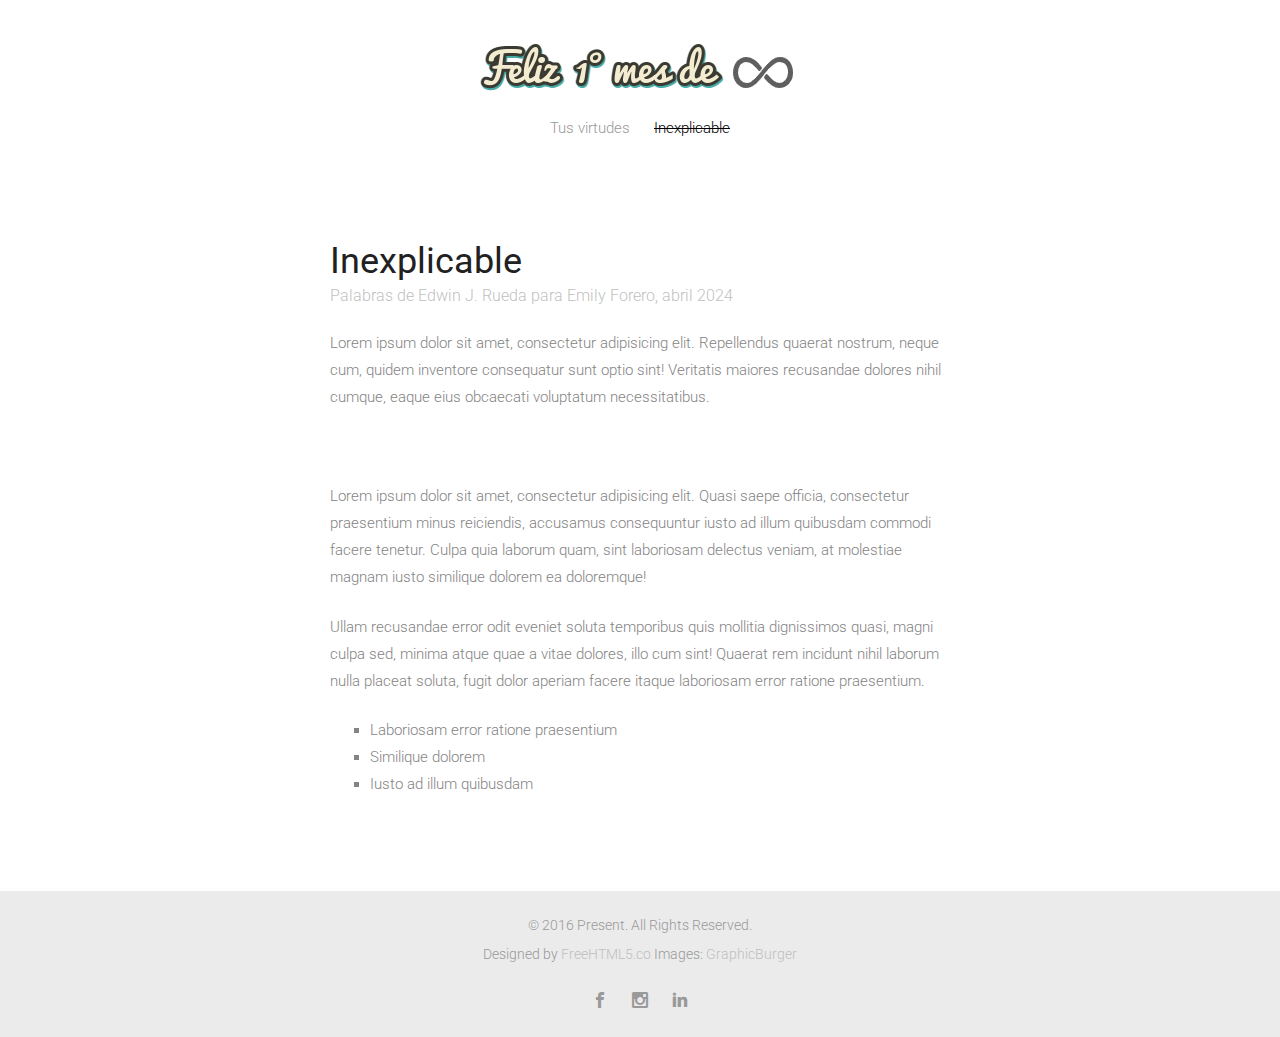
==== inexplicable.html @ 9cdbf455 "front Emi" ====
<!DOCTYPE html>
<!--[if lt IE 7]>      <html class="no-js lt-ie9 lt-ie8 lt-ie7"> <![endif]-->
<!--[if IE 7]>         <html class="no-js lt-ie9 lt-ie8"> <![endif]-->
<!--[if IE 8]>         <html class="no-js lt-ie9"> <![endif]-->
<!--[if gt IE 8]><!--> <html class="no-js"> <!--<![endif]-->
	<head>
	<meta charset="utf-8">
	<meta http-equiv="X-UA-Compatible" content="IE=edge">
	<title>Primer mes E²</title>
	<meta name="viewport" content="width=device-width, initial-scale=1">
	<meta name="description" content="Free HTML5 Template by FREEHTML5.CO" />
	<meta name="keywords" content="free html5, free template, free bootstrap, html5, css3, mobile first, responsive" />
	<meta name="author" content="FREEHTML5.CO" />

  <!-- 
	//////////////////////////////////////////////////////

	FREE HTML5 TEMPLATE 
	DESIGNED & DEVELOPED by FREEHTML5.CO
		
	Website: 		http://freehtml5.co/
	Email: 			info@freehtml5.co
	Twitter: 		http://twitter.com/fh5co
	Facebook: 		https://www.facebook.com/fh5co

	//////////////////////////////////////////////////////
	 -->

  	<!-- Facebook and Twitter integration -->
	<meta property="og:title" content=""/>
	<meta property="og:image" content=""/>
	<meta property="og:url" content=""/>
	<meta property="og:site_name" content=""/>
	<meta property="og:description" content=""/>
	<meta name="twitter:title" content="" />
	<meta name="twitter:image" content="" />
	<meta name="twitter:url" content="" />
	<meta name="twitter:card" content="" />

	<!-- Place favicon.ico and apple-touch-icon.png in the root directory -->
	<link rel="shortcut icon" href="favicon.ico">

	<link href='https://fonts.googleapis.com/css?family=Roboto:400,100,300,700,900' rel='stylesheet' type='text/css'>
	<link href="https://fonts.googleapis.com/css?family=Roboto+Slab:300,400,700" rel="stylesheet">
	
	<!-- Animate.css -->
	<link rel="stylesheet" href="css/animate.css">
	<!-- Icomoon Icon Fonts-->
	<link rel="stylesheet" href="css/icomoon.css">
	<!-- Bootstrap  -->
	<link rel="stylesheet" href="css/bootstrap.css">
	<!-- Superfish -->
	<link rel="stylesheet" href="css/superfish.css">
	<!-- Flexslider  -->
	<link rel="stylesheet" href="css/flexslider.css">

	<link rel="stylesheet" href="css/style.css">


	<!-- Modernizr JS -->
	<script src="js/modernizr-2.6.2.min.js"></script>
	<!-- FOR IE9 below -->
	<!--[if lt IE 9]>
	<script src="js/respond.min.js"></script>
	<![endif]-->

	</head>
	<body>

		<header id="fh5co-header" role="banner">
			<div class="container text-center">
				<div id="fh5co-logo">
					<a href="index_emi.html"><img src="images/title.png" alt="Nuestro primer mes!"></a>
				</div>
				<nav>
					<ul>
						<li><a href="virtudes.html">Tus virtudes</a></li>
						<li  class="active"><a href="inexplicable.html">Inexplicable</a></li>
					</ul>
				</nav>
			</div>
		</header>
		<!-- END #fh5co-header -->

		<div class="page-content">
			<h1 class="mb0">Inexplicable</h1>
			<div class="meta"><span>Palabras de Edwin J. Rueda para Emily Forero, abril 2024</span></div>
			<p>Lorem ipsum dolor sit amet, consectetur adipisicing elit. Repellendus quaerat nostrum, neque cum, quidem inventore consequatur sunt optio sint! Veritatis maiores recusandae dolores nihil cumque, eaque eius obcaecati voluptatum necessitatibus.</p>
			<p class="text-center"><img src="images/emi_virtudes.heic" alt=""></p>
			<p>Lorem ipsum dolor sit amet, consectetur adipisicing elit. Quasi saepe officia, consectetur praesentium minus reiciendis, accusamus consequuntur iusto ad illum quibusdam commodi facere tenetur. Culpa quia laborum quam, sint laboriosam delectus veniam, at molestiae magnam iusto similique dolorem ea doloremque!</p>
			<p>Ullam recusandae error odit eveniet soluta temporibus quis mollitia dignissimos quasi, magni culpa sed, minima atque quae a vitae dolores, illo cum sint! Quaerat rem incidunt nihil laborum nulla placeat soluta, fugit dolor aperiam facere itaque laboriosam error ratione praesentium.</p>
			<ul class="square">
				<li>Laboriosam error ratione praesentium</li>
				<li>Similique dolorem</li>
				<li>Iusto ad illum quibusdam</li>
			</ul>
		</div>

		
		<!-- END .container-fluid -->

		<footer id="fh5co-footer" role="contentinfo">
			<div class="container-fluid">
				<div class="footer-content">
					<div class="copyright"><small>&copy; 2016 Present. All Rights Reserved. <br>Designed by <a href="http://freehtml5.co/">FreeHTML5.co</a> Images: <a href="http://graphicburger.com/">GraphicBurger</a></small></div>
					<div class="social">
						<a href="#"><i class="icon-facebook3"></i></a>
						<a href="#"><i class="icon-instagram2"></i></a>
						<a href="#"><i class="icon-linkedin2"></i></a>
					</div>
				</div>
			</div>
		</footer>
		<!-- END #fh5co-footer -->
		
	<!-- jQuery -->
	<script src="js/jquery.min.js"></script>
	<!-- Bootstrap -->
	<script src="js/bootstrap.min.js"></script>
	<!-- masonry -->
	<script src="js/jquery.masonry.min.js"></script>
	<!-- MAIN JS -->
	<script src="js/main.js"></script>

	</body>
</html>
---- css/icomoon.css ----
@font-face {
    font-family: 'icomoon';
    src:    url('fonts/icomoon.eot?1oniuf');
    src:    url('fonts/icomoon.eot?1oniuf#iefix') format('embedded-opentype'),
        url('fonts/icomoon.ttf?1oniuf') format('truetype'),
        url('fonts/icomoon.woff?1oniuf') format('woff'),
        url('fonts/icomoon.svg?1oniuf#icomoon') format('svg');
    font-weight: normal;
    font-style: normal;
}

[class^="icon-"], [class*=" icon-"] {
    /* use !important to prevent issues with browser extensions that change fonts */
    font-family: 'icomoon' !important;
    speak: none;
    font-style: normal;
    font-weight: normal;
    font-variant: normal;
    text-transform: none;
    line-height: 1;

    /* Better Font Rendering =========== */
    -webkit-font-smoothing: antialiased;
    -moz-osx-font-smoothing: grayscale;
}

.icon-mobile:before {
    content: "\e000";
}
.icon-laptop:before {
    content: "\e001";
}
.icon-desktop:before {
    content: "\e002";
}
.icon-tablet:before {
    content: "\e003";
}
.icon-phone:before {
    content: "\e004";
}
.icon-document:before {
    content: "\e005";
}
.icon-documents:before {
    content: "\e006";
}
.icon-search:before {
    content: "\e007";
}
.icon-clipboard:before {
    content: "\e008";
}
.icon-newspaper:before {
    content: "\e009";
}
.icon-notebook:before {
    content: "\e00a";
}
.icon-book-open:before {
    content: "\e00b";
}
.icon-browser:before {
    content: "\e00c";
}
.icon-calendar:before {
    content: "\e00d";
}
.icon-presentation:before {
    content: "\e00e";
}
.icon-picture:before {
    content: "\e00f";
}
.icon-pictures:before {
    content: "\e010";
}
.icon-video:before {
    content: "\e011";
}
.icon-camera:before {
    content: "\e012";
}
.icon-printer:before {
    content: "\e013";
}
.icon-toolbox:before {
    content: "\e014";
}
.icon-briefcase:before {
    content: "\e015";
}
.icon-wallet:before {
    content: "\e016";
}
.icon-gift:before {
    content: "\e017";
}
.icon-bargraph:before {
    content: "\e018";
}
.icon-grid:before {
    content: "\e019";
}
.icon-expand:before {
    content: "\e01a";
}
.icon-focus:before {
    content: "\e01b";
}
.icon-edit:before {
    content: "\e01c";
}
.icon-adjustments:before {
    content: "\e01d";
}
.icon-ribbon:before {
    content: "\e01e";
}
.icon-hourglass:before {
    content: "\e01f";
}
.icon-lock:before {
    content: "\e020";
}
.icon-megaphone:before {
    content: "\e021";
}
.icon-shield:before {
    content: "\e022";
}
.icon-trophy:before {
    content: "\e023";
}
.icon-flag:before {
    content: "\e024";
}
.icon-map:before {
    content: "\e025";
}
.icon-puzzle:before {
    content: "\e026";
}
.icon-basket:before {
    content: "\e027";
}
.icon-envelope:before {
    content: "\e028";
}
.icon-streetsign:before {
    content: "\e029";
}
.icon-telescope:before {
    content: "\e02a";
}
.icon-gears:before {
    content: "\e02b";
}
.icon-key:before {
    content: "\e02c";
}
.icon-paperclip:before {
    content: "\e02d";
}
.icon-attachment:before {
    content: "\e02e";
}
.icon-pricetags:before {
    content: "\e02f";
}
.icon-lightbulb:before {
    content: "\e030";
}
.icon-layers:before {
    content: "\e031";
}
.icon-pencil:before {
    content: "\e032";
}
.icon-tools:before {
    content: "\e033";
}
.icon-tools-2:before {
    content: "\e034";
}
.icon-scissors:before {
    content: "\e035";
}
.icon-paintbrush:before {
    content: "\e036";
}
.icon-magnifying-glass:before {
    content: "\e037";
}
.icon-circle-compass:before {
    content: "\e038";
}
.icon-linegraph:before {
    content: "\e039";
}
.icon-mic:before {
    content: "\e03a";
}
.icon-strategy:before {
    content: "\e03b";
}
.icon-beaker:before {
    content: "\e03c";
}
.icon-caution:before {
    content: "\e03d";
}
.icon-recycle:before {
    content: "\e03e";
}
.icon-anchor:before {
    content: "\e03f";
}
.icon-profile-male:before {
    content: "\e040";
}
.icon-profile-female:before {
    content: "\e041";
}
.icon-bike:before {
    content: "\e042";
}
.icon-wine:before {
    content: "\e043";
}
.icon-hotairballoon:before {
    content: "\e044";
}
.icon-globe:before {
    content: "\e045";
}
.icon-genius:before {
    content: "\e046";
}
.icon-map-pin:before {
    content: "\e047";
}
.icon-dial:before {
    content: "\e048";
}
.icon-chat:before {
    content: "\e049";
}
.icon-heart:before {
    content: "\e04a";
}
.icon-cloud:before {
    content: "\e04b";
}
.icon-upload:before {
    content: "\e04c";
}
.icon-download:before {
    content: "\e04d";
}
.icon-target:before {
    content: "\e04e";
}
.icon-hazardous:before {
    content: "\e04f";
}
.icon-piechart:before {
    content: "\e050";
}
.icon-speedometer:before {
    content: "\e051";
}
.icon-global:before {
    content: "\e052";
}
.icon-compass:before {
    content: "\e053";
}
.icon-lifesaver:before {
    content: "\e054";
}
.icon-clock:before {
    content: "\e055";
}
.icon-aperture:before {
    content: "\e056";
}
.icon-quote:before {
    content: "\e057";
}
.icon-scope:before {
    content: "\e058";
}
.icon-alarmclock:before {
    content: "\e059";
}
.icon-refresh:before {
    content: "\e05a";
}
.icon-happy:before {
    content: "\e05b";
}
.icon-sad:before {
    content: "\e05c";
}
.icon-facebook:before {
    content: "\e05d";
}
.icon-twitter:before {
    content: "\e05e";
}
.icon-googleplus:before {
    content: "\e05f";
}
.icon-rss:before {
    content: "\e060";
}
.icon-tumblr:before {
    content: "\e061";
}
.icon-linkedin:before {
    content: "\e062";
}
.icon-dribbble:before {
    content: "\e063";
}
.icon-box2:before {
    content: "\ea82";
}
.icon-write:before {
    content: "\ea83";
}
.icon-clock2:before {
    content: "\ea84";
}
.icon-reply2:before {
    content: "\ea85";
}
.icon-reply-all2:before {
    content: "\ea86";
}
.icon-forward2:before {
    content: "\ea87";
}
.icon-flag2:before {
    content: "\ea88";
}
.icon-search2:before {
    content: "\ea89";
}
.icon-trash2:before {
    content: "\ea8a";
}
.icon-envelope2:before {
    content: "\ea8b";
}
.icon-bubble:before {
    content: "\ea8c";
}
.icon-bubbles:before {
    content: "\ea8d";
}
.icon-user2:before {
    content: "\ea8e";
}
.icon-users2:before {
    content: "\ea8f";
}
.icon-cloud2:before {
    content: "\ea90";
}
.icon-download2:before {
    content: "\ea91";
}
.icon-upload2:before {
    content: "\ea92";
}
.icon-rain:before {
    content: "\ea93";
}
.icon-sun:before {
    content: "\ea94";
}
.icon-moon2:before {
    content: "\ea95";
}
.icon-bell2:before {
    content: "\ea96";
}
.icon-folder2:before {
    content: "\ea97";
}
.icon-pin2:before {
    content: "\ea98";
}
.icon-sound2:before {
    content: "\ea99";
}
.icon-microphone:before {
    content: "\ea9a";
}
.icon-camera2:before {
    content: "\ea9b";
}
.icon-image2:before {
    content: "\ea9c";
}
.icon-cog2:before {
    content: "\ea9d";
}
.icon-calendar2:before {
    content: "\ea9e";
}
.icon-book2:before {
    content: "\ea9f";
}
.icon-map-marker:before {
    content: "\eaa0";
}
.icon-store:before {
    content: "\eaa1";
}
.icon-support:before {
    content: "\eaa2";
}
.icon-tag2:before {
    content: "\eaa3";
}
.icon-heart2:before {
    content: "\eaa4";
}
.icon-video-camera:before {
    content: "\eaa5";
}
.icon-trophy2:before {
    content: "\eaa6";
}
.icon-cart:before {
    content: "\eaa7";
}
.icon-eye2:before {
    content: "\eaa8";
}
.icon-cancel:before {
    content: "\eaa9";
}
.icon-chart:before {
    content: "\eaaa";
}
.icon-target2:before {
    content: "\eaab";
}
.icon-printer2:before {
    content: "\eaac";
}
.icon-location2:before {
    content: "\eaad";
}
.icon-bookmark2:before {
    content: "\eaae";
}
.icon-monitor:before {
    content: "\eaaf";
}
.icon-cross2:before {
    content: "\eab0";
}
.icon-plus2:before {
    content: "\eab1";
}
.icon-left:before {
    content: "\eab2";
}
.icon-up:before {
    content: "\eab3";
}
.icon-browser2:before {
    content: "\eab4";
}
.icon-windows:before {
    content: "\eab5";
}
.icon-switch2:before {
    content: "\eab6";
}
.icon-dashboard:before {
    content: "\eab7";
}
.icon-play:before {
    content: "\eab8";
}
.icon-fast-forward:before {
    content: "\eab9";
}
.icon-next:before {
    content: "\eaba";
}
.icon-refresh2:before {
    content: "\eabb";
}
.icon-film:before {
    content: "\eabc";
}
.icon-home2:before {
    content: "\eabd";
}
.icon-add-to-list:before {
    content: "\e901";
}
.icon-classic-computer:before {
    content: "\e902";
}
.icon-controller-fast-backward:before {
    content: "\e903";
}
.icon-creative-commons-attribution:before {
    content: "\e904";
}
.icon-creative-commons-noderivs:before {
    content: "\e905";
}
.icon-creative-commons-noncommercial-eu:before {
    content: "\e906";
}
.icon-creative-commons-noncommercial-us:before {
    content: "\e907";
}
.icon-creative-commons-public-domain:before {
    content: "\e908";
}
.icon-creative-commons-remix:before {
    content: "\e909";
}
.icon-creative-commons-share:before {
    content: "\e90a";
}
.icon-creative-commons-sharealike:before {
    content: "\e90b";
}
.icon-creative-commons:before {
    content: "\e90c";
}
.icon-document-landscape:before {
    content: "\e90d";
}
.icon-remove-user:before {
    content: "\e90e";
}
.icon-warning:before {
    content: "\e90f";
}
.icon-arrow-bold-down:before {
    content: "\e910";
}
.icon-arrow-bold-left:before {
    content: "\e911";
}
.icon-arrow-bold-right:before {
    content: "\e912";
}
.icon-arrow-bold-up:before {
    content: "\e913";
}
.icon-arrow-down:before {
    content: "\e914";
}
.icon-arrow-left:before {
    content: "\e915";
}
.icon-arrow-long-down:before {
    content: "\e916";
}
.icon-arrow-long-left:before {
    content: "\e917";
}
.icon-arrow-long-right:before {
    content: "\e918";
}
.icon-arrow-long-up:before {
    content: "\e919";
}
.icon-arrow-right:before {
    content: "\e91a";
}
.icon-arrow-up:before {
    content: "\e91b";
}
.icon-arrow-with-circle-down:before {
    content: "\e91c";
}
.icon-arrow-with-circle-left:before {
    content: "\e91d";
}
.icon-arrow-with-circle-right:before {
    content: "\e91e";
}
.icon-arrow-with-circle-up:before {
    content: "\e91f";
}
.icon-bookmark:before {
    content: "\e920";
}
.icon-bookmarks:before {
    content: "\e921";
}
.icon-chevron-down:before {
    content: "\e922";
}
.icon-chevron-left:before {
    content: "\e923";
}
.icon-chevron-right:before {
    content: "\e924";
}
.icon-chevron-small-down:before {
    content: "\e925";
}
.icon-chevron-small-left:before {
    content: "\e926";
}
.icon-chevron-small-right:before {
    content: "\e927";
}
.icon-chevron-small-up:before {
    content: "\e928";
}
.icon-chevron-thin-down:before {
    content: "\e929";
}
.icon-chevron-thin-left:before {
    content: "\e92a";
}
.icon-chevron-thin-right:before {
    content: "\e92b";
}
.icon-chevron-thin-up:before {
    content: "\e92c";
}
.icon-chevron-up:before {
    content: "\e92d";
}
.icon-chevron-with-circle-down:before {
    content: "\e92e";
}
.icon-chevron-with-circle-left:before {
    content: "\e92f";
}
.icon-chevron-with-circle-right:before {
    content: "\e930";
}
.icon-chevron-with-circle-up:before {
    content: "\e931";
}
.icon-cloud3:before {
    content: "\e932";
}
.icon-controller-fast-forward:before {
    content: "\e933";
}
.icon-controller-jump-to-start:before {
    content: "\e934";
}
.icon-controller-next:before {
    content: "\e935";
}
.icon-controller-paus:before {
    content: "\e936";
}
.icon-controller-play:before {
    content: "\e937";
}
.icon-controller-record:before {
    content: "\e938";
}
.icon-controller-stop:before {
    content: "\e939";
}
.icon-controller-volume:before {
    content: "\e93a";
}
.icon-dot-single:before {
    content: "\e93b";
}
.icon-dots-three-horizontal:before {
    content: "\e93c";
}
.icon-dots-three-vertical:before {
    content: "\e93d";
}
.icon-dots-two-horizontal:before {
    content: "\e93e";
}
.icon-dots-two-vertical:before {
    content: "\e93f";
}
.icon-download3:before {
    content: "\e940";
}
.icon-emoji-flirt:before {
    content: "\e941";
}
.icon-flow-branch:before {
    content: "\e942";
}
.icon-flow-cascade:before {
    content: "\e943";
}
.icon-flow-line:before {
    content: "\e944";
}
.icon-flow-parallel:before {
    content: "\e945";
}
.icon-flow-tree:before {
    content: "\e946";
}
.icon-install:before {
    content: "\e947";
}
.icon-layers2:before {
    content: "\e948";
}
.icon-open-book:before {
    content: "\e949";
}
.icon-resize-100:before {
    content: "\e94a";
}
.icon-resize-full-screen:before {
    content: "\e94b";
}
.icon-save:before {
    content: "\e94c";
}
.icon-select-arrows:before {
    content: "\e94d";
}
.icon-sound-mute:before {
    content: "\e94e";
}
.icon-sound:before {
    content: "\e94f";
}
.icon-trash:before {
    content: "\e950";
}
.icon-triangle-down:before {
    content: "\e951";
}
.icon-triangle-left:before {
    content: "\e952";
}
.icon-triangle-right:before {
    content: "\e953";
}
.icon-triangle-up:before {
    content: "\e954";
}
.icon-uninstall:before {
    content: "\e955";
}
.icon-upload-to-cloud:before {
    content: "\e956";
}
.icon-upload3:before {
    content: "\e957";
}
.icon-add-user:before {
    content: "\e958";
}
.icon-address:before {
    content: "\e959";
}
.icon-adjust:before {
    content: "\e95a";
}
.icon-air:before {
    content: "\e95b";
}
.icon-aircraft-landing:before {
    content: "\e95c";
}
.icon-aircraft-take-off:before {
    content: "\e95d";
}
.icon-aircraft:before {
    content: "\e95e";
}
.icon-align-bottom:before {
    content: "\e95f";
}
.icon-align-horizontal-middle:before {
    content: "\e960";
}
.icon-align-left:before {
    content: "\e961";
}
.icon-align-right:before {
    content: "\e962";
}
.icon-align-top:before {
    content: "\e963";
}
.icon-align-vertical-middle:before {
    content: "\e964";
}
.icon-archive:before {
    content: "\e965";
}
.icon-area-graph:before {
    content: "\e966";
}
.icon-attachment2:before {
    content: "\e967";
}
.icon-awareness-ribbon:before {
    content: "\e968";
}
.icon-back-in-time:before {
    content: "\e969";
}
.icon-back:before {
    content: "\e96a";
}
.icon-bar-graph:before {
    content: "\e96b";
}
.icon-battery:before {
    content: "\e96c";
}
.icon-beamed-note:before {
    content: "\e96d";
}
.icon-bell:before {
    content: "\e96e";
}
.icon-blackboard:before {
    content: "\e96f";
}
.icon-block:before {
    content: "\e970";
}
.icon-book:before {
    content: "\e971";
}
.icon-bowl:before {
    content: "\e972";
}
.icon-box:before {
    content: "\e973";
}
.icon-briefcase2:before {
    content: "\e974";
}
.icon-browser3:before {
    content: "\e975";
}
.icon-brush:before {
    content: "\e976";
}
.icon-bucket:before {
    content: "\e977";
}
.icon-cake:before {
    content: "\e978";
}
.icon-calculator:before {
    content: "\e979";
}
.icon-calendar3:before {
    content: "\e97a";
}
.icon-camera3:before {
    content: "\e97b";
}
.icon-ccw:before {
    content: "\e97c";
}
.icon-chat2:before {
    content: "\e97d";
}
.icon-check:before {
    content: "\e97e";
}
.icon-circle-with-cross:before {
    content: "\e97f";
}
.icon-circle-with-minus:before {
    content: "\e980";
}
.icon-circle-with-plus:before {
    content: "\e981";
}
.icon-circle:before {
    content: "\e982";
}
.icon-circular-graph:before {
    content: "\e983";
}
.icon-clapperboard:before {
    content: "\e984";
}
.icon-clipboard2:before {
    content: "\e985";
}
.icon-clock3:before {
    content: "\e986";
}
.icon-code:before {
    content: "\e987";
}
.icon-cog:before {
    content: "\e988";
}
.icon-colours:before {
    content: "\e989";
}
.icon-compass2:before {
    content: "\e98a";
}
.icon-copy:before {
    content: "\e98b";
}
.icon-credit-card:before {
    content: "\e98c";
}
.icon-credit:before {
    content: "\e98d";
}
.icon-cross:before {
    content: "\e98e";
}
.icon-cup:before {
    content: "\e98f";
}
.icon-cw:before {
    content: "\e990";
}
.icon-cycle:before {
    content: "\e991";
}
.icon-database:before {
    content: "\e992";
}
.icon-dial-pad:before {
    content: "\e993";
}
.icon-direction:before {
    content: "\e994";
}
.icon-document2:before {
    content: "\e995";
}
.icon-documents2:before {
    content: "\e996";
}
.icon-drink:before {
    content: "\e997";
}
.icon-drive:before {
    content: "\e998";
}
.icon-drop:before {
    content: "\e999";
}
.icon-edit2:before {
    content: "\e99a";
}
.icon-email:before {
    content: "\e99b";
}
.icon-emoji-happy:before {
    content: "\e99c";
}
.icon-emoji-neutral:before {
    content: "\e99d";
}
.icon-emoji-sad:before {
    content: "\e99e";
}
.icon-erase:before {
    content: "\e99f";
}
.icon-eraser:before {
    content: "\e9a0";
}
.icon-export:before {
    content: "\e9a1";
}
.icon-eye:before {
    content: "\e9a2";
}
.icon-feather:before {
    content: "\e9a3";
}
.icon-flag3:before {
    content: "\e9a4";
}
.icon-flash:before {
    content: "\e9a5";
}
.icon-flashlight:before {
    content: "\e9a6";
}
.icon-flat-brush:before {
    content: "\e9a7";
}
.icon-folder-images:before {
    content: "\e9a8";
}
.icon-folder-music:before {
    content: "\e9a9";
}
.icon-folder-video:before {
    content: "\e9aa";
}
.icon-folder:before {
    content: "\e9ab";
}
.icon-forward:before {
    content: "\e9ac";
}
.icon-funnel:before {
    content: "\e9ad";
}
.icon-game-controller:before {
    content: "\e9ae";
}
.icon-gauge:before {
    content: "\e9af";
}
.icon-globe2:before {
    content: "\e9b0";
}
.icon-graduation-cap:before {
    content: "\e9b1";
}
.icon-grid2:before {
    content: "\e9b2";
}
.icon-hair-cross:before {
    content: "\e9b3";
}
.icon-hand:before {
    content: "\e9b4";
}
.icon-heart-outlined:before {
    content: "\e9b5";
}
.icon-heart3:before {
    content: "\e9b6";
}
.icon-help-with-circle:before {
    content: "\e9b7";
}
.icon-help:before {
    content: "\e9b8";
}
.icon-home:before {
    content: "\e9b9";
}
.icon-hour-glass:before {
    content: "\e9ba";
}
.icon-image-inverted:before {
    content: "\e9bb";
}
.icon-image:before {
    content: "\e9bc";
}
.icon-images:before {
    content: "\e9bd";
}
.icon-inbox:before {
    content: "\e9be";
}
.icon-infinity:before {
    content: "\e9bf";
}
.icon-info-with-circle:before {
    content: "\e9c0";
}
.icon-info:before {
    content: "\e9c1";
}
.icon-key2:before {
    content: "\e9c2";
}
.icon-keyboard:before {
    content: "\e9c3";
}
.icon-lab-flask:before {
    content: "\e9c4";
}
.icon-landline:before {
    content: "\e9c5";
}
.icon-language:before {
    content: "\e9c6";
}
.icon-laptop2:before {
    content: "\e9c7";
}
.icon-leaf:before {
    content: "\e9c8";
}
.icon-level-down:before {
    content: "\e9c9";
}
.icon-level-up:before {
    content: "\e9ca";
}
.icon-lifebuoy:before {
    content: "\e9cb";
}
.icon-light-bulb:before {
    content: "\e9cc";
}
.icon-light-down:before {
    content: "\e9cd";
}
.icon-light-up:before {
    content: "\e9ce";
}
.icon-line-graph:before {
    content: "\e9cf";
}
.icon-link:before {
    content: "\e9d0";
}
.icon-list:before {
    content: "\e9d1";
}
.icon-location-pin:before {
    content: "\e9d2";
}
.icon-location:before {
    content: "\e9d3";
}
.icon-lock-open:before {
    content: "\e9d4";
}
.icon-lock2:before {
    content: "\e9d5";
}
.icon-log-out:before {
    content: "\e9d6";
}
.icon-login:before {
    content: "\e9d7";
}
.icon-loop:before {
    content: "\e9d8";
}
.icon-magnet:before {
    content: "\e9d9";
}
.icon-magnifying-glass2:before {
    content: "\e9da";
}
.icon-mail:before {
    content: "\e9db";
}
.icon-man:before {
    content: "\e9dc";
}
.icon-map2:before {
    content: "\e9dd";
}
.icon-mask:before {
    content: "\e9de";
}
.icon-medal:before {
    content: "\e9df";
}
.icon-megaphone2:before {
    content: "\e9e0";
}
.icon-menu:before {
    content: "\e9e1";
}
.icon-message:before {
    content: "\e9e2";
}
.icon-mic2:before {
    content: "\e9e3";
}
.icon-minus:before {
    content: "\e9e4";
}
.icon-mobile2:before {
    content: "\e9e5";
}
.icon-modern-mic:before {
    content: "\e9e6";
}
.icon-moon:before {
    content: "\e9e7";
}
.icon-mouse:before {
    content: "\e9e8";
}
.icon-music:before {
    content: "\e9e9";
}
.icon-network:before {
    content: "\e9ea";
}
.icon-new-message:before {
    content: "\e9eb";
}
.icon-new:before {
    content: "\e9ec";
}
.icon-news:before {
    content: "\e9ed";
}
.icon-note:before {
    content: "\e9ee";
}
.icon-notification:before {
    content: "\e9ef";
}
.icon-old-mobile:before {
    content: "\e9f0";
}
.icon-old-phone:before {
    content: "\e9f1";
}
.icon-palette:before {
    content: "\e9f2";
}
.icon-paper-plane:before {
    content: "\e9f3";
}
.icon-pencil2:before {
    content: "\e9f4";
}
.icon-phone2:before {
    content: "\e9f5";
}
.icon-pie-chart:before {
    content: "\e9f6";
}
.icon-pin:before {
    content: "\e9f7";
}
.icon-plus:before {
    content: "\e9f8";
}
.icon-popup:before {
    content: "\e9f9";
}
.icon-power-plug:before {
    content: "\e9fa";
}
.icon-price-ribbon:before {
    content: "\e9fb";
}
.icon-price-tag:before {
    content: "\e9fc";
}
.icon-print:before {
    content: "\e9fd";
}
.icon-progress-empty:before {
    content: "\e9fe";
}
.icon-progress-full:before {
    content: "\e9ff";
}
.icon-progress-one:before {
    content: "\ea00";
}
.icon-progress-two:before {
    content: "\ea01";
}
.icon-publish:before {
    content: "\ea02";
}
.icon-quote2:before {
    content: "\ea03";
}
.icon-radio:before {
    content: "\ea04";
}
.icon-reply-all:before {
    content: "\ea05";
}
.icon-reply:before {
    content: "\ea06";
}
.icon-retweet:before {
    content: "\ea07";
}
.icon-rocket:before {
    content: "\ea08";
}
.icon-round-brush:before {
    content: "\ea09";
}
.icon-rss2:before {
    content: "\ea0a";
}
.icon-ruler:before {
    content: "\ea0b";
}
.icon-scissors2:before {
    content: "\ea0c";
}
.icon-share-alternitive:before {
    content: "\ea0d";
}
.icon-share:before {
    content: "\ea0e";
}
.icon-shareable:before {
    content: "\ea0f";
}
.icon-shield2:before {
    content: "\ea10";
}
.icon-shop:before {
    content: "\ea11";
}
.icon-shopping-bag:before {
    content: "\ea12";
}
.icon-shopping-basket:before {
    content: "\ea13";
}
.icon-shopping-cart:before {
    content: "\ea14";
}
.icon-shuffle:before {
    content: "\ea15";
}
.icon-signal:before {
    content: "\ea16";
}
.icon-sound-mix:before {
    content: "\ea17";
}
.icon-sports-club:before {
    content: "\ea18";
}
.icon-spreadsheet:before {
    content: "\ea19";
}
.icon-squared-cross:before {
    content: "\ea1a";
}
.icon-squared-minus:before {
    content: "\ea1b";
}
.icon-squared-plus:before {
    content: "\ea1c";
}
.icon-star-outlined:before {
    content: "\ea1d";
}
.icon-star:before {
    content: "\ea1e";
}
.icon-stopwatch:before {
    content: "\ea1f";
}
.icon-suitcase:before {
    content: "\ea20";
}
.icon-swap:before {
    content: "\ea21";
}
.icon-sweden:before {
    content: "\ea22";
}
.icon-switch:before {
    content: "\ea23";
}
.icon-tablet2:before {
    content: "\ea24";
}
.icon-tag:before {
    content: "\ea25";
}
.icon-text-document-inverted:before {
    content: "\ea26";
}
.icon-text-document:before {
    content: "\ea27";
}
.icon-text:before {
    content: "\ea28";
}
.icon-thermometer:before {
    content: "\ea29";
}
.icon-thumbs-down:before {
    content: "\ea2a";
}
.icon-thumbs-up:before {
    content: "\ea2b";
}
.icon-thunder-cloud:before {
    content: "\ea2c";
}
.icon-ticket:before {
    content: "\ea2d";
}
.icon-time-slot:before {
    content: "\ea2e";
}
.icon-tools2:before {
    content: "\ea2f";
}
.icon-traffic-cone:before {
    content: "\ea30";
}
.icon-tree:before {
    content: "\ea31";
}
.icon-trophy3:before {
    content: "\ea32";
}
.icon-tv:before {
    content: "\ea33";
}
.icon-typing:before {
    content: "\ea34";
}
.icon-unread:before {
    content: "\ea35";
}
.icon-untag:before {
    content: "\ea36";
}
.icon-user:before {
    content: "\ea37";
}
.icon-users:before {
    content: "\ea38";
}
.icon-v-card:before {
    content: "\ea39";
}
.icon-video2:before {
    content: "\ea3a";
}
.icon-vinyl:before {
    content: "\ea3b";
}
.icon-voicemail:before {
    content: "\ea3c";
}
.icon-wallet2:before {
    content: "\ea3d";
}
.icon-water:before {
    content: "\ea3e";
}
.icon-500px-with-circle:before {
    content: "\ea3f";
}
.icon-500px:before {
    content: "\ea40";
}
.icon-basecamp:before {
    content: "\ea41";
}
.icon-behance:before {
    content: "\ea42";
}
.icon-creative-cloud:before {
    content: "\ea43";
}
.icon-dropbox:before {
    content: "\ea44";
}
.icon-evernote:before {
    content: "\ea45";
}
.icon-flattr:before {
    content: "\ea46";
}
.icon-foursquare:before {
    content: "\ea47";
}
.icon-google-drive:before {
    content: "\ea48";
}
.icon-google-hangouts:before {
    content: "\ea49";
}
.icon-grooveshark:before {
    content: "\ea4a";
}
.icon-icloud:before {
    content: "\ea4b";
}
.icon-mixi:before {
    content: "\ea4c";
}
.icon-onedrive:before {
    content: "\ea4d";
}
.icon-paypal:before {
    content: "\ea4e";
}
.icon-picasa:before {
    content: "\ea4f";
}
.icon-qq:before {
    content: "\ea50";
}
.icon-rdio-with-circle:before {
    content: "\ea51";
}
.icon-renren:before {
    content: "\ea52";
}
.icon-scribd:before {
    content: "\ea53";
}
.icon-sina-weibo:before {
    content: "\ea54";
}
.icon-skype-with-circle:before {
    content: "\ea55";
}
.icon-skype:before {
    content: "\ea56";
}
.icon-slideshare:before {
    content: "\ea57";
}
.icon-smashing:before {
    content: "\ea58";
}
.icon-soundcloud:before {
    content: "\ea59";
}
.icon-spotify-with-circle:before {
    content: "\ea5a";
}
.icon-spotify:before {
    content: "\ea5b";
}
.icon-swarm:before {
    content: "\ea5c";
}
.icon-vine-with-circle:before {
    content: "\ea5d";
}
.icon-vine:before {
    content: "\ea5e";
}
.icon-vk-alternitive:before {
    content: "\ea5f";
}
.icon-vk-with-circle:before {
    content: "\ea60";
}
.icon-vk:before {
    content: "\ea61";
}
.icon-xing-with-circle:before {
    content: "\ea62";
}
.icon-xing:before {
    content: "\ea63";
}
.icon-yelp:before {
    content: "\ea64";
}
.icon-dribbble-with-circle:before {
    content: "\ea65";
}
.icon-dribbble2:before {
    content: "\ea66";
}
.icon-facebook-with-circle:before {
    content: "\ea67";
}
.icon-facebook2:before {
    content: "\ea68";
}
.icon-flickr-with-circle:before {
    content: "\ea69";
}
.icon-flickr:before {
    content: "\ea6a";
}
.icon-github-with-circle:before {
    content: "\ea6b";
}
.icon-github:before {
    content: "\ea6c";
}
.icon-google-with-circle:before {
    content: "\ea6d";
}
.icon-google:before {
    content: "\ea6e";
}
.icon-instagram-with-circle:before {
    content: "\ea6f";
}
.icon-instagram:before {
    content: "\ea70";
}
.icon-lastfm-with-circle:before {
    content: "\ea71";
}
.icon-lastfm:before {
    content: "\ea72";
}
.icon-linkedin-with-circle:before {
    content: "\ea73";
}
.icon-linkedin2:before {
    content: "\ea74";
}
.icon-pinterest-with-circle:before {
    content: "\ea75";
}
.icon-pinterest:before {
    content: "\ea76";
}
.icon-rdio:before {
    content: "\ea77";
}
.icon-stumbleupon-with-circle:before {
    content: "\ea78";
}
.icon-stumbleupon:before {
    content: "\ea79";
}
.icon-tumblr-with-circle:before {
    content: "\ea7a";
}
.icon-tumblr2:before {
    content: "\ea7b";
}
.icon-twitter-with-circle:before {
    content: "\ea7c";
}
.icon-twitter2:before {
    content: "\ea7d";
}
.icon-vimeo-with-circle:before {
    content: "\ea7e";
}
.icon-vimeo:before {
    content: "\ea7f";
}
.icon-youtube-with-circle:before {
    content: "\ea80";
}
.icon-youtube:before {
    content: "\ea81";
}
.icon-home3:before {
    content: "\eabe";
}
.icon-home22:before {
    content: "\eabf";
}
.icon-home32:before {
    content: "\eac0";
}
.icon-office:before {
    content: "\eac1";
}
.icon-newspaper2:before {
    content: "\eac2";
}
.icon-pencil3:before {
    content: "\eac3";
}
.icon-pencil22:before {
    content: "\eac4";
}
.icon-quill:before {
    content: "\eac5";
}
.icon-pen:before {
    content: "\eac6";
}
.icon-blog:before {
    content: "\eac7";
}
.icon-eyedropper:before {
    content: "\eac8";
}
.icon-droplet:before {
    content: "\eac9";
}
.icon-paint-format:before {
    content: "\eaca";
}
.icon-image3:before {
    content: "\eacb";
}
.icon-images2:before {
    content: "\eacc";
}
.icon-camera4:before {
    content: "\eacd";
}
.icon-headphones:before {
    content: "\eace";
}
.icon-music2:before {
    content: "\eacf";
}
.icon-play2:before {
    content: "\ead0";
}
.icon-film2:before {
    content: "\ead1";
}
.icon-video-camera2:before {
    content: "\ead2";
}
.icon-dice:before {
    content: "\ead3";
}
.icon-pacman:before {
    content: "\ead4";
}
.icon-spades:before {
    content: "\ead5";
}
.icon-clubs:before {
    content: "\ead6";
}
.icon-diamonds:before {
    content: "\ead7";
}
.icon-bullhorn:before {
    content: "\ead8";
}
.icon-connection:before {
    content: "\ead9";
}
.icon-podcast:before {
    content: "\eada";
}
.icon-feed:before {
    content: "\eadb";
}
.icon-mic3:before {
    content: "\eadc";
}
.icon-book3:before {
    content: "\eadd";
}
.icon-books:before {
    content: "\eade";
}
.icon-library:before {
    content: "\eadf";
}
.icon-file-text:before {
    content: "\eae0";
}
.icon-profile:before {
    content: "\eae1";
}
.icon-file-empty:before {
    content: "\eae2";
}
.icon-files-empty:before {
    content: "\eae3";
}
.icon-file-text2:before {
    content: "\eae4";
}
.icon-file-picture:before {
    content: "\eae5";
}
.icon-file-music:before {
    content: "\eae6";
}
.icon-file-play:before {
    content: "\eae7";
}
.icon-file-video:before {
    content: "\eae8";
}
.icon-file-zip:before {
    content: "\eae9";
}
.icon-copy2:before {
    content: "\eaea";
}
.icon-paste:before {
    content: "\eaeb";
}
.icon-stack:before {
    content: "\eaec";
}
.icon-folder3:before {
    content: "\eaed";
}
.icon-folder-open:before {
    content: "\eaee";
}
.icon-folder-plus:before {
    content: "\eaef";
}
.icon-folder-minus:before {
    content: "\eaf0";
}
.icon-folder-download:before {
    content: "\eaf1";
}
.icon-folder-upload:before {
    content: "\eaf2";
}
.icon-price-tag2:before {
    content: "\eaf3";
}
.icon-price-tags:before {
    content: "\eaf4";
}
.icon-barcode:before {
    content: "\eaf5";
}
.icon-qrcode:before {
    content: "\eaf6";
}
.icon-ticket2:before {
    content: "\eaf7";
}
.icon-cart2:before {
    content: "\eaf8";
}
.icon-coin-dollar:before {
    content: "\eaf9";
}
.icon-coin-euro:before {
    content: "\eafa";
}
.icon-coin-pound:before {
    content: "\eafb";
}
.icon-coin-yen:before {
    content: "\eafc";
}
.icon-credit-card2:before {
    content: "\eafd";
}
.icon-calculator2:before {
    content: "\eafe";
}
.icon-lifebuoy2:before {
    content: "\eaff";
}
.icon-phone3:before {
    content: "\eb00";
}
.icon-phone-hang-up:before {
    content: "\eb01";
}
.icon-address-book:before {
    content: "\eb02";
}
.icon-envelop:before {
    content: "\eb03";
}
.icon-pushpin:before {
    content: "\eb04";
}
.icon-location3:before {
    content: "\eb05";
}
.icon-location22:before {
    content: "\eb06";
}
.icon-compass3:before {
    content: "\eb07";
}
.icon-compass22:before {
    content: "\eb08";
}
.icon-map3:before {
    content: "\eb09";
}
.icon-map22:before {
    content: "\eb0a";
}
.icon-history:before {
    content: "\eb0b";
}
.icon-clock4:before {
    content: "\eb0c";
}
.icon-clock22:before {
    content: "\eb0d";
}
.icon-alarm:before {
    content: "\eb0e";
}
.icon-bell3:before {
    content: "\eb0f";
}
.icon-stopwatch2:before {
    content: "\eb10";
}
.icon-calendar4:before {
    content: "\eb11";
}
.icon-printer3:before {
    content: "\eb12";
}
.icon-keyboard2:before {
    content: "\eb13";
}
.icon-display:before {
    content: "\eb14";
}
.icon-laptop3:before {
    content: "\eb15";
}
.icon-mobile3:before {
    content: "\eb16";
}
.icon-mobile22:before {
    content: "\eb17";
}
.icon-tablet3:before {
    content: "\eb18";
}
.icon-tv2:before {
    content: "\eb19";
}
.icon-drawer:before {
    content: "\eb1a";
}
.icon-drawer2:before {
    content: "\eb1b";
}
.icon-box-add:before {
    content: "\eb1c";
}
.icon-box-remove:before {
    content: "\eb1d";
}
.icon-download4:before {
    content: "\eb1e";
}
.icon-upload4:before {
    content: "\eb1f";
}
.icon-floppy-disk:before {
    content: "\eb20";
}
.icon-drive2:before {
    content: "\eb21";
}
.icon-database2:before {
    content: "\eb22";
}
.icon-undo:before {
    content: "\eb23";
}
.icon-redo:before {
    content: "\eb24";
}
.icon-undo2:before {
    content: "\eb25";
}
.icon-redo2:before {
    content: "\eb26";
}
.icon-forward3:before {
    content: "\eb27";
}
.icon-reply3:before {
    content: "\eb28";
}
.icon-bubble2:before {
    content: "\eb29";
}
.icon-bubbles2:before {
    content: "\eb2a";
}
.icon-bubbles22:before {
    content: "\eb2b";
}
.icon-bubble22:before {
    content: "\eb2c";
}
.icon-bubbles3:before {
    content: "\eb2d";
}
.icon-bubbles4:before {
    content: "\eb2e";
}
.icon-user3:before {
    content: "\eb2f";
}
.icon-users3:before {
    content: "\eb30";
}
.icon-user-plus:before {
    content: "\eb31";
}
.icon-user-minus:before {
    content: "\eb32";
}
.icon-user-check:before {
    content: "\eb33";
}
.icon-user-tie:before {
    content: "\eb34";
}
.icon-quotes-left:before {
    content: "\eb35";
}
.icon-quotes-right:before {
    content: "\eb36";
}
.icon-hour-glass2:before {
    content: "\eb37";
}
.icon-spinner:before {
    content: "\eb38";
}
.icon-spinner2:before {
    content: "\eb39";
}
.icon-spinner3:before {
    content: "\eb3a";
}
.icon-spinner4:before {
    content: "\eb3b";
}
.icon-spinner5:before {
    content: "\eb3c";
}
.icon-spinner6:before {
    content: "\eb3d";
}
.icon-spinner7:before {
    content: "\eb3e";
}
.icon-spinner8:before {
    content: "\eb3f";
}
.icon-spinner9:before {
    content: "\eb40";
}
.icon-spinner10:before {
    content: "\eb41";
}
.icon-spinner11:before {
    content: "\eb42";
}
.icon-binoculars:before {
    content: "\eb43";
}
.icon-search3:before {
    content: "\eb44";
}
.icon-zoom-in:before {
    content: "\eb45";
}
.icon-zoom-out:before {
    content: "\eb46";
}
.icon-enlarge:before {
    content: "\eb47";
}
.icon-shrink:before {
    content: "\eb48";
}
.icon-enlarge2:before {
    content: "\eb49";
}
.icon-shrink2:before {
    content: "\eb4a";
}
.icon-key3:before {
    content: "\eb4b";
}
.icon-key22:before {
    content: "\eb4c";
}
.icon-lock3:before {
    content: "\eb4d";
}
.icon-unlocked:before {
    content: "\eb4e";
}
.icon-wrench:before {
    content: "\eb4f";
}
.icon-equalizer:before {
    content: "\eb50";
}
.icon-equalizer2:before {
    content: "\eb51";
}
.icon-cog3:before {
    content: "\eb52";
}
.icon-cogs:before {
    content: "\eb53";
}
.icon-hammer:before {
    content: "\eb54";
}
.icon-magic-wand:before {
    content: "\eb55";
}
.icon-aid-kit:before {
    content: "\eb56";
}
.icon-bug:before {
    content: "\eb57";
}
.icon-pie-chart2:before {
    content: "\eb58";
}
.icon-stats-dots:before {
    content: "\eb59";
}
.icon-stats-bars:before {
    content: "\eb5a";
}
.icon-stats-bars2:before {
    content: "\eb5b";
}
.icon-trophy4:before {
    content: "\eb5c";
}
.icon-gift2:before {
    content: "\eb5d";
}
.icon-glass:before {
    content: "\eb5e";
}
.icon-glass2:before {
    content: "\eb5f";
}
.icon-mug:before {
    content: "\eb60";
}
.icon-spoon-knife:before {
    content: "\eb61";
}
.icon-leaf2:before {
    content: "\eb62";
}
.icon-rocket2:before {
    content: "\eb63";
}
.icon-meter:before {
    content: "\eb64";
}
.icon-meter2:before {
    content: "\eb65";
}
.icon-hammer2:before {
    content: "\eb66";
}
.icon-fire:before {
    content: "\eb67";
}
.icon-lab:before {
    content: "\eb68";
}
.icon-magnet2:before {
    content: "\eb69";
}
.icon-bin:before {
    content: "\eb6a";
}
.icon-bin2:before {
    content: "\eb6b";
}
.icon-briefcase3:before {
    content: "\eb6c";
}
.icon-airplane:before {
    content: "\eb6d";
}
.icon-truck:before {
    content: "\eb6e";
}
.icon-road:before {
    content: "\eb6f";
}
.icon-accessibility:before {
    content: "\eb70";
}
.icon-target3:before {
    content: "\eb71";
}
.icon-shield3:before {
    content: "\eb72";
}
.icon-power:before {
    content: "\eb73";
}
.icon-switch3:before {
    content: "\eb74";
}
.icon-power-cord:before {
    content: "\eb75";
}
.icon-clipboard3:before {
    content: "\eb76";
}
.icon-list-numbered:before {
    content: "\eb77";
}
.icon-list2:before {
    content: "\eb78";
}
.icon-list22:before {
    content: "\eb79";
}
.icon-tree2:before {
    content: "\eb7a";
}
.icon-menu2:before {
    content: "\eb7b";
}
.icon-menu22:before {
    content: "\eb7c";
}
.icon-menu3:before {
    content: "\eb7d";
}
.icon-menu4:before {
    content: "\eb7e";
}
.icon-cloud4:before {
    content: "\eb7f";
}
.icon-cloud-download:before {
    content: "\eb80";
}
.icon-cloud-upload:before {
    content: "\eb81";
}
.icon-cloud-check:before {
    content: "\eb82";
}
.icon-download22:before {
    content: "\eb83";
}
.icon-upload22:before {
    content: "\eb84";
}
.icon-download32:before {
    content: "\eb85";
}
.icon-upload32:before {
    content: "\eb86";
}
.icon-sphere:before {
    content: "\eb87";
}
.icon-earth:before {
    content: "\eb88";
}
.icon-link2:before {
    content: "\eb89";
}
.icon-flag4:before {
    content: "\eb8a";
}
.icon-attachment3:before {
    content: "\eb8b";
}
.icon-eye3:before {
    content: "\eb8c";
}
.icon-eye-plus:before {
    content: "\eb8d";
}
.icon-eye-minus:before {
    content: "\eb8e";
}
.icon-eye-blocked:before {
    content: "\eb8f";
}
.icon-bookmark3:before {
    content: "\eb90";
}
.icon-bookmarks2:before {
    content: "\eb91";
}
.icon-sun2:before {
    content: "\eb92";
}
.icon-contrast:before {
    content: "\eb93";
}
.icon-brightness-contrast:before {
    content: "\eb94";
}
.icon-star-empty:before {
    content: "\eb95";
}
.icon-star-half:before {
    content: "\eb96";
}
.icon-star-full:before {
    content: "\eb97";
}
.icon-heart4:before {
    content: "\eb98";
}
.icon-heart-broken:before {
    content: "\eb99";
}
.icon-man2:before {
    content: "\eb9a";
}
.icon-woman:before {
    content: "\eb9b";
}
.icon-man-woman:before {
    content: "\eb9c";
}
.icon-happy2:before {
    content: "\eb9d";
}
.icon-happy22:before {
    content: "\eb9e";
}
.icon-smile:before {
    content: "\eb9f";
}
.icon-smile2:before {
    content: "\eba0";
}
.icon-tongue:before {
    content: "\eba1";
}
.icon-tongue2:before {
    content: "\eba2";
}
.icon-sad2:before {
    content: "\eba3";
}
.icon-sad22:before {
    content: "\eba4";
}
.icon-wink:before {
    content: "\eba5";
}
.icon-wink2:before {
    content: "\eba6";
}
.icon-grin:before {
    content: "\eba7";
}
.icon-grin2:before {
    content: "\eba8";
}
.icon-cool:before {
    content: "\eba9";
}
.icon-cool2:before {
    content: "\ebaa";
}
.icon-angry:before {
    content: "\ebab";
}
.icon-angry2:before {
    content: "\ebac";
}
.icon-evil:before {
    content: "\ebad";
}
.icon-evil2:before {
    content: "\ebae";
}
.icon-shocked:before {
    content: "\ebaf";
}
.icon-shocked2:before {
    content: "\ebb0";
}
.icon-baffled:before {
    content: "\ebb1";
}
.icon-baffled2:before {
    content: "\ebb2";
}
.icon-confused:before {
    content: "\ebb3";
}
.icon-confused2:before {
    content: "\ebb4";
}
.icon-neutral:before {
    content: "\ebb5";
}
.icon-neutral2:before {
    content: "\ebb6";
}
.icon-hipster:before {
    content: "\ebb7";
}
.icon-hipster2:before {
    content: "\ebb8";
}
.icon-wondering:before {
    content: "\ebb9";
}
.icon-wondering2:before {
    content: "\ebba";
}
.icon-sleepy:before {
    content: "\ebbb";
}
.icon-sleepy2:before {
    content: "\ebbc";
}
.icon-frustrated:before {
    content: "\ebbd";
}
.icon-frustrated2:before {
    content: "\ebbe";
}
.icon-crying:before {
    content: "\ebbf";
}
.icon-crying2:before {
    content: "\ebc0";
}
.icon-point-up:before {
    content: "\ebc1";
}
.icon-point-right:before {
    content: "\ebc2";
}
.icon-point-down:before {
    content: "\ebc3";
}
.icon-point-left:before {
    content: "\ebc4";
}
.icon-warning2:before {
    content: "\ebc5";
}
.icon-notification2:before {
    content: "\ebc6";
}
.icon-question:before {
    content: "\ebc7";
}
.icon-plus3:before {
    content: "\ebc8";
}
.icon-minus2:before {
    content: "\ebc9";
}
.icon-info2:before {
    content: "\ebca";
}
.icon-cancel-circle:before {
    content: "\ebcb";
}
.icon-blocked:before {
    content: "\ebcc";
}
.icon-cross3:before {
    content: "\ebcd";
}
.icon-checkmark:before {
    content: "\ebce";
}
.icon-checkmark2:before {
    content: "\ebcf";
}
.icon-spell-check:before {
    content: "\ebd0";
}
.icon-enter:before {
    content: "\ebd1";
}
.icon-exit:before {
    content: "\ebd2";
}
.icon-play22:before {
    content: "\ebd3";
}
.icon-pause:before {
    content: "\ebd4";
}
.icon-stop:before {
    content: "\ebd5";
}
.icon-previous:before {
    content: "\ebd6";
}
.icon-next2:before {
    content: "\ebd7";
}
.icon-backward:before {
    content: "\ebd8";
}
.icon-forward22:before {
    content: "\ebd9";
}
.icon-play3:before {
    content: "\ebda";
}
.icon-pause2:before {
    content: "\ebdb";
}
.icon-stop2:before {
    content: "\ebdc";
}
.icon-backward2:before {
    content: "\ebdd";
}
.icon-forward32:before {
    content: "\ebde";
}
.icon-first:before {
    content: "\ebdf";
}
.icon-last:before {
    content: "\ebe0";
}
.icon-previous2:before {
    content: "\ebe1";
}
.icon-next22:before {
    content: "\ebe2";
}
.icon-eject:before {
    content: "\ebe3";
}
.icon-volume-high:before {
    content: "\ebe4";
}
.icon-volume-medium:before {
    content: "\ebe5";
}
.icon-volume-low:before {
    content: "\ebe6";
}
.icon-volume-mute:before {
    content: "\ebe7";
}
.icon-volume-mute2:before {
    content: "\ebe8";
}
.icon-volume-increase:before {
    content: "\ebe9";
}
.icon-volume-decrease:before {
    content: "\ebea";
}
.icon-loop2:before {
    content: "\ebeb";
}
.icon-loop22:before {
    content: "\ebec";
}
.icon-infinite:before {
    content: "\ebed";
}
.icon-shuffle2:before {
    content: "\ebee";
}
.icon-arrow-up-left:before {
    content: "\ebef";
}
.icon-arrow-up2:before {
    content: "\ebf0";
}
.icon-arrow-up-right:before {
    content: "\ebf1";
}
.icon-arrow-right2:before {
    content: "\ebf2";
}
.icon-arrow-down-right:before {
    content: "\ebf3";
}
.icon-arrow-down2:before {
    content: "\ebf4";
}
.icon-arrow-down-left:before {
    content: "\ebf5";
}
.icon-arrow-left2:before {
    content: "\ebf6";
}
.icon-arrow-up-left2:before {
    content: "\ebf7";
}
.icon-arrow-up22:before {
    content: "\ebf8";
}
.icon-arrow-up-right2:before {
    content: "\ebf9";
}
.icon-arrow-right22:before {
    content: "\ebfa";
}
.icon-arrow-down-right2:before {
    content: "\ebfb";
}
.icon-arrow-down22:before {
    content: "\ebfc";
}
.icon-arrow-down-left2:before {
    content: "\ebfd";
}
.icon-arrow-left22:before {
    content: "\ebfe";
}
.icon-circle-up:before {
    content: "\e900";
}
.icon-circle-right:before {
    content: "\ebff";
}
.icon-circle-down:before {
    content: "\ec00";
}
.icon-circle-left:before {
    content: "\ec01";
}
.icon-tab:before {
    content: "\ec02";
}
.icon-move-up:before {
    content: "\ec03";
}
.icon-move-down:before {
    content: "\ec04";
}
.icon-sort-alpha-asc:before {
    content: "\ec05";
}
.icon-sort-alpha-desc:before {
    content: "\ec06";
}
.icon-sort-numeric-asc:before {
    content: "\ec07";
}
.icon-sort-numberic-desc:before {
    content: "\ec08";
}
.icon-sort-amount-asc:before {
    content: "\ec09";
}
.icon-sort-amount-desc:before {
    content: "\ec0a";
}
.icon-command:before {
    content: "\ec0b";
}
.icon-shift:before {
    content: "\ec0c";
}
.icon-ctrl:before {
    content: "\ec0d";
}
.icon-opt:before {
    content: "\ec0e";
}
.icon-checkbox-checked:before {
    content: "\ec0f";
}
.icon-checkbox-unchecked:before {
    content: "\ec10";
}
.icon-radio-checked:before {
    content: "\ec11";
}
.icon-radio-checked2:before {
    content: "\ec12";
}
.icon-radio-unchecked:before {
    content: "\ec13";
}
.icon-crop:before {
    content: "\ec14";
}
.icon-make-group:before {
    content: "\ec15";
}
.icon-ungroup:before {
    content: "\ec16";
}
.icon-scissors3:before {
    content: "\ec17";
}
.icon-filter:before {
    content: "\ec18";
}
.icon-font:before {
    content: "\ec19";
}
.icon-ligature:before {
    content: "\ec1a";
}
.icon-ligature2:before {
    content: "\ec1b";
}
.icon-text-height:before {
    content: "\ec1c";
}
.icon-text-width:before {
    content: "\ec1d";
}
.icon-font-size:before {
    content: "\ec1e";
}
.icon-bold:before {
    content: "\ec1f";
}
.icon-underline:before {
    content: "\ec20";
}
.icon-italic:before {
    content: "\ec21";
}
.icon-strikethrough:before {
    content: "\ec22";
}
.icon-omega:before {
    content: "\ec23";
}
.icon-sigma:before {
    content: "\ec24";
}
.icon-page-break:before {
    content: "\ec25";
}
.icon-superscript:before {
    content: "\ec26";
}
.icon-subscript:before {
    content: "\ec27";
}
.icon-superscript2:before {
    content: "\ec28";
}
.icon-subscript2:before {
    content: "\ec29";
}
.icon-text-color:before {
    content: "\ec2a";
}
.icon-pagebreak:before {
    content: "\ec2b";
}
.icon-clear-formatting:before {
    content: "\ec2c";
}
.icon-table:before {
    content: "\ec2d";
}
.icon-table2:before {
    content: "\ec2e";
}
.icon-insert-template:before {
    content: "\ec2f";
}
.icon-pilcrow:before {
    content: "\ec30";
}
.icon-ltr:before {
    content: "\ec31";
}
.icon-rtl:before {
    content: "\ec32";
}
.icon-section:before {
    content: "\ec33";
}
.icon-paragraph-left:before {
    content: "\ec34";
}
.icon-paragraph-center:before {
    content: "\ec35";
}
.icon-paragraph-right:before {
    content: "\ec36";
}
.icon-paragraph-justify:before {
    content: "\ec37";
}
.icon-indent-increase:before {
    content: "\ec38";
}
.icon-indent-decrease:before {
    content: "\ec39";
}
.icon-share2:before {
    content: "\ec3a";
}
.icon-new-tab:before {
    content: "\ec3b";
}
.icon-embed:before {
    content: "\ec3c";
}
.icon-embed2:before {
    content: "\ec3d";
}
.icon-terminal:before {
    content: "\ec3e";
}
.icon-share22:before {
    content: "\ec3f";
}
.icon-mail2:before {
    content: "\ec40";
}
.icon-mail22:before {
    content: "\ec41";
}
.icon-mail3:before {
    content: "\ec42";
}
.icon-mail4:before {
    content: "\ec43";
}
.icon-amazon:before {
    content: "\ec44";
}
.icon-google2:before {
    content: "\ec45";
}
.icon-google22:before {
    content: "\ec46";
}
.icon-google3:before {
    content: "\ec47";
}
.icon-google-plus:before {
    content: "\ec48";
}
.icon-google-plus2:before {
    content: "\ec49";
}
.icon-google-plus3:before {
    content: "\ec4a";
}
.icon-hangouts:before {
    content: "\ec4b";
}
.icon-google-drive2:before {
    content: "\ec4c";
}
.icon-facebook3:before {
    content: "\ec4d";
}
.icon-facebook22:before {
    content: "\ec4e";
}
.icon-instagram2:before {
    content: "\ec4f";
}
.icon-whatsapp:before {
    content: "\ec50";
}
.icon-spotify2:before {
    content: "\ec51";
}
.icon-telegram:before {
    content: "\ec52";
}
.icon-twitter3:before {
    content: "\ec53";
}
.icon-vine2:before {
    content: "\ec54";
}
.icon-vk2:before {
    content: "\ec55";
}
.icon-renren2:before {
    content: "\ec56";
}
.icon-sina-weibo2:before {
    content: "\ec57";
}
.icon-rss3:before {
    content: "\ec58";
}
.icon-rss22:before {
    content: "\ec59";
}
.icon-youtube2:before {
    content: "\ec5a";
}
.icon-youtube22:before {
    content: "\ec5b";
}
.icon-twitch:before {
    content: "\ec5c";
}
.icon-vimeo2:before {
    content: "\ec5d";
}
.icon-vimeo22:before {
    content: "\ec5e";
}
.icon-lanyrd:before {
    content: "\ec5f";
}
.icon-flickr2:before {
    content: "\ec60";
}
.icon-flickr22:before {
    content: "\ec61";
}
.icon-flickr3:before {
    content: "\ec62";
}
.icon-flickr4:before {
    content: "\ec63";
}
.icon-dribbble3:before {
    content: "\ec64";
}
.icon-behance2:before {
    content: "\ec65";
}
.icon-behance22:before {
    content: "\ec66";
}
.icon-deviantart:before {
    content: "\ec67";
}
.icon-500px2:before {
    content: "\ec68";
}
.icon-steam:before {
    content: "\ec69";
}
.icon-steam2:before {
    content: "\ec6a";
}
.icon-dropbox2:before {
    content: "\ec6b";
}
.icon-onedrive2:before {
    content: "\ec6c";
}
.icon-github2:before {
    content: "\ec6d";
}
.icon-npm:before {
    content: "\ec6e";
}
.icon-basecamp2:before {
    content: "\ec6f";
}
.icon-trello:before {
    content: "\ec70";
}
.icon-wordpress:before {
    content: "\ec71";
}
.icon-joomla:before {
    content: "\ec72";
}
.icon-ello:before {
    content: "\ec73";
}
.icon-blogger:before {
    content: "\ec74";
}
.icon-blogger2:before {
    content: "\ec75";
}
.icon-tumblr3:before {
    content: "\ec76";
}
.icon-tumblr22:before {
    content: "\ec77";
}
.icon-yahoo:before {
    content: "\ec78";
}
.icon-yahoo2:before {
    content: "\ec79";
}
.icon-tux:before {
    content: "\ec7a";
}
.icon-appleinc:before {
    content: "\ec7b";
}
.icon-finder:before {
    content: "\ec7c";
}
.icon-android:before {
    content: "\ec7d";
}
.icon-windows2:before {
    content: "\ec7e";
}
.icon-windows8:before {
    content: "\ec7f";
}
.icon-soundcloud2:before {
    content: "\ec80";
}
.icon-soundcloud22:before {
    content: "\ec81";
}
.icon-skype2:before {
    content: "\ec82";
}
.icon-reddit:before {
    content: "\ec83";
}
.icon-hackernews:before {
    content: "\ec84";
}
.icon-wikipedia:before {
    content: "\ec85";
}
.icon-linkedin3:before {
    content: "\ec86";
}
.icon-linkedin22:before {
    content: "\ec87";
}
.icon-lastfm2:before {
    content: "\ec88";
}
.icon-lastfm22:before {
    content: "\ec89";
}
.icon-delicious:before {
    content: "\ec8a";
}
.icon-stumbleupon2:before {
    content: "\ec8b";
}
.icon-stumbleupon22:before {
    content: "\ec8c";
}
.icon-stackoverflow:before {
    content: "\ec8d";
}
.icon-pinterest2:before {
    content: "\ec8e";
}
.icon-pinterest22:before {
    content: "\ec8f";
}
.icon-xing2:before {
    content: "\ec90";
}
.icon-xing22:before {
    content: "\ec91";
}
.icon-flattr2:before {
    content: "\ec92";
}
.icon-foursquare2:before {
    content: "\ec93";
}
.icon-yelp2:before {
    content: "\ec94";
}
.icon-paypal2:before {
    content: "\ec95";
}
.icon-chrome:before {
    content: "\ec96";
}
.icon-firefox:before {
    content: "\ec97";
}
.icon-IE:before {
    content: "\ec98";
}
.icon-edge:before {
    content: "\ec99";
}
.icon-safari:before {
    content: "\ec9a";
}
.icon-opera:before {
    content: "\ec9b";
}
.icon-file-pdf:before {
    content: "\ec9c";
}
.icon-file-openoffice:before {
    content: "\ec9d";
}
.icon-file-word:before {
    content: "\ec9e";
}
.icon-file-excel:before {
    content: "\ec9f";
}
.icon-libreoffice:before {
    content: "\eca0";
}
.icon-html-five:before {
    content: "\eca1";
}
.icon-html-five2:before {
    content: "\eca2";
}
.icon-css3:before {
    content: "\eca3";
}
.icon-git:before {
    content: "\eca4";
}
.icon-codepen:before {
    content: "\eca5";
}
.icon-svg:before {
    content: "\eca6";
}
.icon-IcoMoon:before {
    content: "\eca7";
}
---- css/style.css ----
@font-face {
  font-family: 'icomoon';
  src: url("../fonts/icomoon/icomoon.eot?srf3rx");
  src: url("../fonts/icomoon/icomoon.eot?srf3rx#iefix") format("embedded-opentype"), url("../fonts/icomoon/icomoon.ttf?srf3rx") format("truetype"), url("../fonts/icomoon/icomoon.woff?srf3rx") format("woff"), url("../fonts/icomoon/icomoon.svg?srf3rx#icomoon") format("svg");
  font-weight: normal;
  font-style: normal;
}
/* =======================================================
*
* 	Template Style 
*	Edit this section
*
* ======================================================= */
body {
  font-family: "Roboto", Arial, serif;
  line-height: 1.8;
  font-size: 16px;
  background: #fff;
  color: #848484;
  font-weight: 300;
  overflow-x: hidden;
}
body.fh5co-offcanvas {
  overflow: hidden;
}

a {
  color: #2da9d7;
  -webkit-transition: 0.5s;
  -o-transition: 0.5s;
  transition: 0.5s;
}
a:hover {
  text-decoration: none !important;
  color: #2da9d7 !important;
}
a:active, a:focus {
  outline: none;
}

p, ul, ol {
  margin-bottom: 1.5em;
  font-size: 15px;
  color: #848484;
  font-family: "Roboto", Arial, serif;
}

h1, h2, h3, h4, h5, h6 {
  color: #212121;
  font-family: "Roboto", Arial, serif;
  font-weight: 400;
  margin: 0 0 20px 0;
}

figure {
  margin-bottom: 2em;
}

::-webkit-selection {
  color: #fcfcfc;
  background: #2da9d7;
}

::-moz-selection {
  color: #fcfcfc;
  background: #2da9d7;
}

::selection {
  color: #fcfcfc;
  background: #2da9d7;
}

#fh5co-header {
  padding-top: 40px;
  margin-bottom: 30px;
}
#fh5co-header #fh5co-logo img {
  max-width: 100%;
}
#fh5co-header nav {
  padding-top: 20px;
}
#fh5co-header nav ul {
  padding: 0;
  margin: 0;
}
#fh5co-header nav ul li {
  padding: 0;
  margin: 0;
  display: -moz-inline-stack;
  display: inline-block;
  zoom: 1;
  *display: inline;
  list-style: none;
  font-size: 15px;
}
#fh5co-header nav ul li a {
  color: #999999 !important;
  padding: 10px;
}
@media screen and (max-width: 480px) {
  #fh5co-header nav ul li a {
    padding: 5px;
  }
}
#fh5co-header nav ul li a:hover, #fh5co-header nav ul li a:active, #fh5co-header nav ul li a:focus {
  color: #000 !important;
  text-decoration: none;
  outline: none;
}
#fh5co-header nav ul li.active a {
  text-decoration: line-through !important;
  color: black !important;
}

.fh5co-projects-feed, .footer-content {
  margin: 0 auto;
  max-width: 1400px;
}

.fh5co-projects-feed .fh5co-project {
  float: left;
  margin: 20px 20px 20px;
  width: 290px;
}
@media screen and (max-width: 480px) {
  .fh5co-projects-feed .fh5co-project {
    margin: 10px 10px 10px;
  }
}
.fh5co-projects-feed .fh5co-project > a {
  display: block;
  text-align: center;
}
.fh5co-projects-feed .fh5co-project > a img {
  margin-bottom: 30px;
}
.fh5co-projects-feed .fh5co-project > a h2 {
  font-size: 14px;
  color: #999999;
  -webkit-transition: 0.3s;
  -o-transition: 0.3s;
  transition: 0.3s;
}
.fh5co-projects-feed .fh5co-project > a:hover h2, .fh5co-projects-feed .fh5co-project > a:active h2, .fh5co-projects-feed .fh5co-project > a:focus h2 {
  color: #000;
}

.masonry,
.masonry .masonry-brick {
  -webkit-transition-duration: 0.7s;
  transition-duration: 0.7s;
}

.masonry {
  -webkit-transition-property: height, width;
  transition-property: height, width;
}

.masonry .masonry-brick {
  -webkit-transition-property: left, right, top;
  transition-property: left, right, top;
}

.page-content {
  margin: 0 auto;
  max-width: 620px;
  width: 100%;
  padding-top: 70px;
  padding-bottom: 70px;
}
.page-content img {
  max-width: 100%;
}
@media screen and (max-width: 768px) {
  .page-content {
    padding-left: 15px;
    padding-right: 15px;
  }
}
.page-content .mb0 {
  margin-bottom: 0;
}
.page-content .meta {
  margin-bottom: 20px;
}
.page-content .meta span {
  color: #bfbfbf;
}
.page-content .meta a {
  color: #bfbfbf;
}
.page-content .meta a:hover, .page-content .meta a:active, .page-content .meta a:focus {
  color: #000 !important;
}
@media screen and (max-width: 480px) {
  .page-content {
    padding-top: 30px;
    padding-bottom: 30px;
  }
}

#fh5co-footer {
  float: left;
  width: 100%;
  background: #ebebeb;
  padding-top: 20px;
  padding-bottom: 20px;
  text-align: center;
  color: #999999;
}
#fh5co-footer a {
  color: #bfbfbf;
}
#fh5co-footer a:hover, #fh5co-footer a:active, #fh5co-footer a:focus {
  color: #000 !important;
}
#fh5co-footer .social {
  margin-top: 20px;
}
#fh5co-footer .social a {
  padding: 10px;
  color: #999999 !important;
}
@media screen and (max-width: 480px) {
  #fh5co-footer .social a {
    padding: 5px;
  }
}
#fh5co-footer .social a:hover, #fh5co-footer .social a:active, #fh5co-footer .social a:focus {
  color: #000 !important;
}

.square {
  list-style: square;
}

.pt70 {
  padding-top: 70px;
}
@media screen and (max-width: 480px) {
  .pt70 {
    padding-top: 30px;
  }
}

.pb70 {
  padding-bottom: 70px;
}
@media screen and (max-width: 480px) {
  .pb70 {
    padding-bottom: 30px;
  }
}

/*# sourceMappingURL=style.css.map */
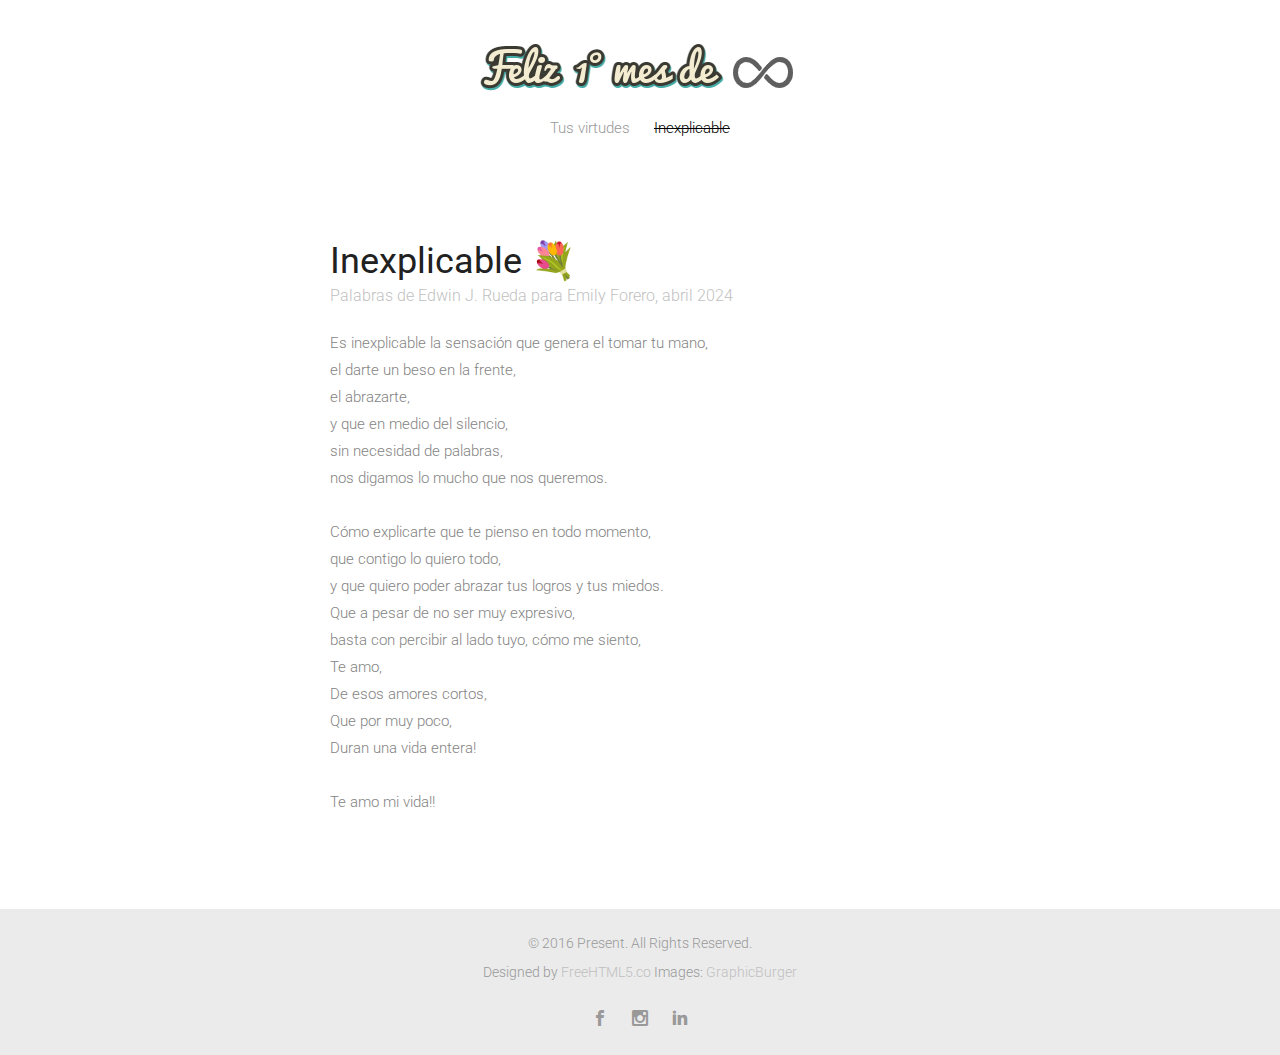
==== commit da758db5: "palabras..." ====
--- a/inexplicable.html
+++ b/inexplicable.html
@@ -84,17 +84,28 @@
 		<!-- END #fh5co-header -->
 
 		<div class="page-content">
-			<h1 class="mb0">Inexplicable</h1>
+			<h1 class="mb0">Inexplicable &#128144;</h1>
 			<div class="meta"><span>Palabras de Edwin J. Rueda para Emily Forero, abril 2024</span></div>
-			<p>Lorem ipsum dolor sit amet, consectetur adipisicing elit. Repellendus quaerat nostrum, neque cum, quidem inventore consequatur sunt optio sint! Veritatis maiores recusandae dolores nihil cumque, eaque eius obcaecati voluptatum necessitatibus.</p>
-			<p class="text-center"><img src="images/emi_virtudes.heic" alt=""></p>
-			<p>Lorem ipsum dolor sit amet, consectetur adipisicing elit. Quasi saepe officia, consectetur praesentium minus reiciendis, accusamus consequuntur iusto ad illum quibusdam commodi facere tenetur. Culpa quia laborum quam, sint laboriosam delectus veniam, at molestiae magnam iusto similique dolorem ea doloremque!</p>
-			<p>Ullam recusandae error odit eveniet soluta temporibus quis mollitia dignissimos quasi, magni culpa sed, minima atque quae a vitae dolores, illo cum sint! Quaerat rem incidunt nihil laborum nulla placeat soluta, fugit dolor aperiam facere itaque laboriosam error ratione praesentium.</p>
-			<ul class="square">
-				<li>Laboriosam error ratione praesentium</li>
-				<li>Similique dolorem</li>
-				<li>Iusto ad illum quibusdam</li>
-			</ul>
+			<p>
+				Es inexplicable la sensación que genera el tomar tu mano,<br>
+				el darte un beso en la frente,<br>
+				el abrazarte,<br>
+				y que en medio del silencio,<br>
+				sin necesidad de palabras,<br>
+				nos digamos lo mucho que nos queremos.<br><br>
+
+				Cómo explicarte que te pienso en todo momento,<br>
+				que contigo lo quiero todo, <br>
+				y que quiero poder abrazar tus logros y tus miedos.<br>
+				Que a pesar de no ser muy expresivo,<br>
+				basta con percibir al lado tuyo, cómo me siento,<br>
+				Te amo,<br>
+				De esos amores cortos,<br>
+				Que por muy poco,<br>
+				Duran una vida entera!<br><br>
+
+				Te amo mi vida!!
+			</p>
 		</div>
 
 		
